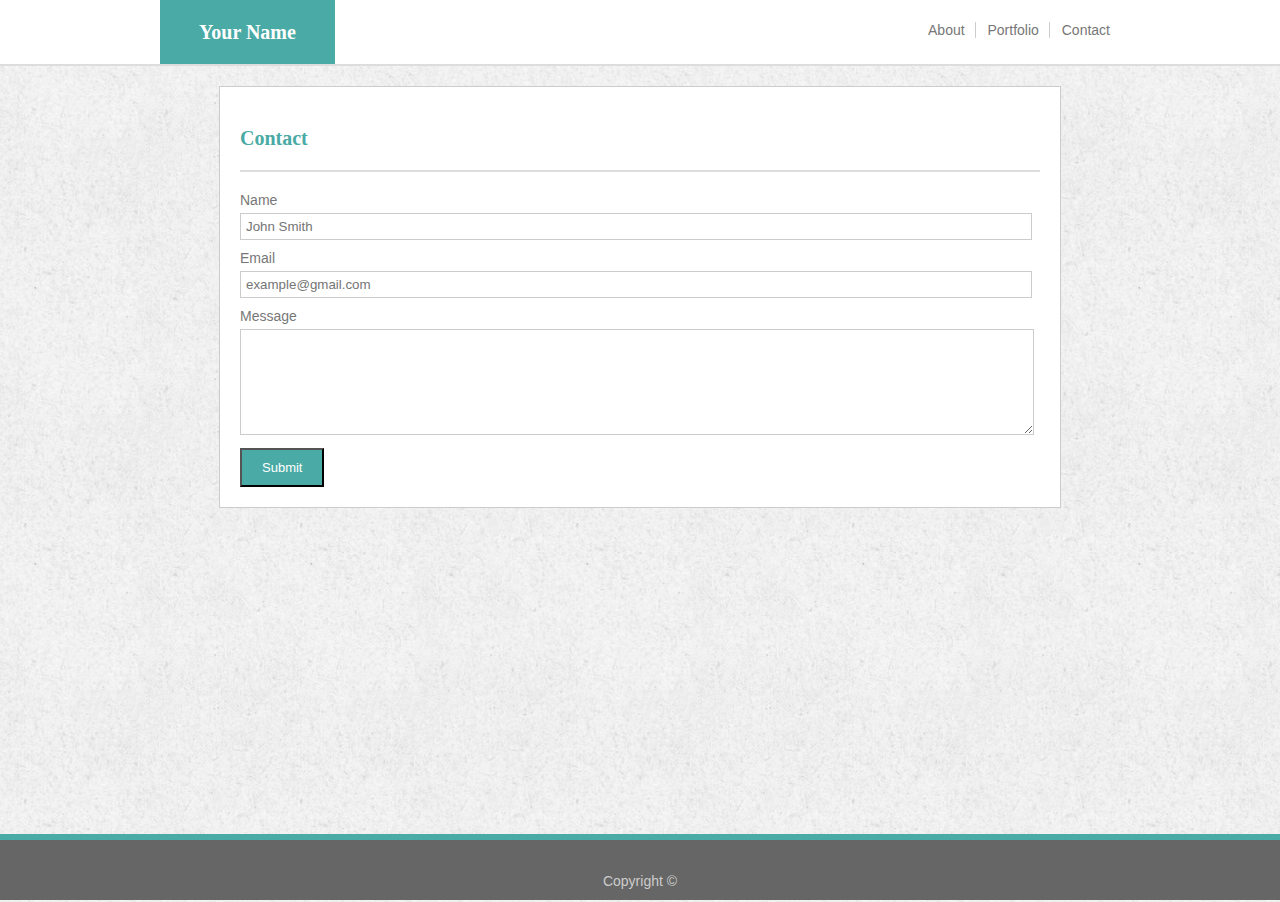
==== contact.html @ 846d3158 "Upload files" ====
<!DOCTYPE html>
<html>
<head>
    <title>Basic Portfolio</title>
    <link rel="stylesheet" type="text/css" href="style.css">
</head>
<body>
<main>
<header>
<div class="headerwrap">
<div class="nametag">Your Name</div>
<nav>
    <ul>
        <li><a href="index.html">About</a></li>
        <li><a href="portfolio.html">Portfolio</a></li>
        <li><a href="contact.html">Contact</a></li>
    </ul>
</nav>
</div>
</header>
<section>
    <article>
        <h3>Contact</h3>
        <hr>
        <form>
        Name<br>
        <input type="text" placeholder="John Smith"><br>
        Email<br>
        <input type="text" placeholder="example@gmail.com"><br>
        Message<br>
        <textarea></textarea><br>
        <button type="button" value="submit">Submit</button>
        </form>
    </article>
</section>
<footer>
        Copyright &copy;
</footer>
</main>
</body>
</html>
---- style.css ----
*, *:before, *:after { box-sizing: inherit; }
body {
    margin: 0;
    padding: 0;
    height: 100vh;
    color: #777777;
    font-family: 'Arial', 'Helvetica Neue', Helvetica, sans-serif;
    font-size: 14px;
    background: url('img/paper.png');
}
.nametag {
    background: #4aaaa5;
    color: #ffffff;
    font-family: 'Georgia', Times, Times New Roman, serif;
    font-size: 20px;
    font-weight: bold;
    width: 175px;
    height: 64px;
    line-height: 64px;
    text-align: center;
    float: left;
}
main {
    min-height: 100%;
    position: relative;
}
section {
    width: 100%;
    margin: 0 auto;
    min-height: 100%;
    overflow: hidden;
}
article {
    margin: 0 auto;
    background: #ffffff;
    width: 800px;
    margin-top: 20px;
    border: 1px solid #cccccc;
    padding: 20px;
    height: 100%;
    overflow: auto;
    margin-bottom: 126px;
}
article > div {
    float: left;
    margin: 20px;
}
nav {
    float: right;
    height: 64px;
}
ul {
    list-style: none;
    padding-top: 8px;
}
li {
    display: inline-block;
    padding: 0px 10px 0px 8px;
    border-right: 1px solid #cccccc;
}
li a {
    color: #777777;
    text-decoration: none;
}
li:last-child {
    border: none;
}
header {
    background: #ffffff;
    height: 64px;
    border-bottom: 2px solid #dddddd;
}
.headerwrap {
    width: 960px;
    margin: 0 auto;
}
h3 {
    font-family: 'Georgia', Times, Times New Roman, serif;
    color: #4aaaa5;
    font-size: 20px;
}
hr {
    height: 0;
    border: 0;
    border-bottom: 2px solid #dddddd;
    margin-bottom: 20px;
}
img {
    float: left;
}
.headshot {
    padding-right: 20px;
}
p {
    line-height: 2;
    font-size: 16px;
}
footer {
    margin-top: 60px;
    background: #666666;
    color: #cccccc;
    height: 40px;
    text-align: center;
    border-top: 6px solid #4aaaa5;
    padding-top: 20px;
    width: 100%;
    line-height: 3;
    position: absolute;
    bottom: 0;
}
input {
    margin: 5px 0 10px 0;
    padding: 5px;
    width: 780px;
    display: inline-block;
    border: 1px solid #cccccc;
}
textarea {
    height: 100px;
    width: 788px;
    display: inline-block;
    margin-top: 5px;
    border: 1px solid #cccccc;
}
button {
    background: #4aaaa5;
    color: #ffffff;
    font-size: 13px;
    padding: 10px 20px;
    margin-top: 10px;
}
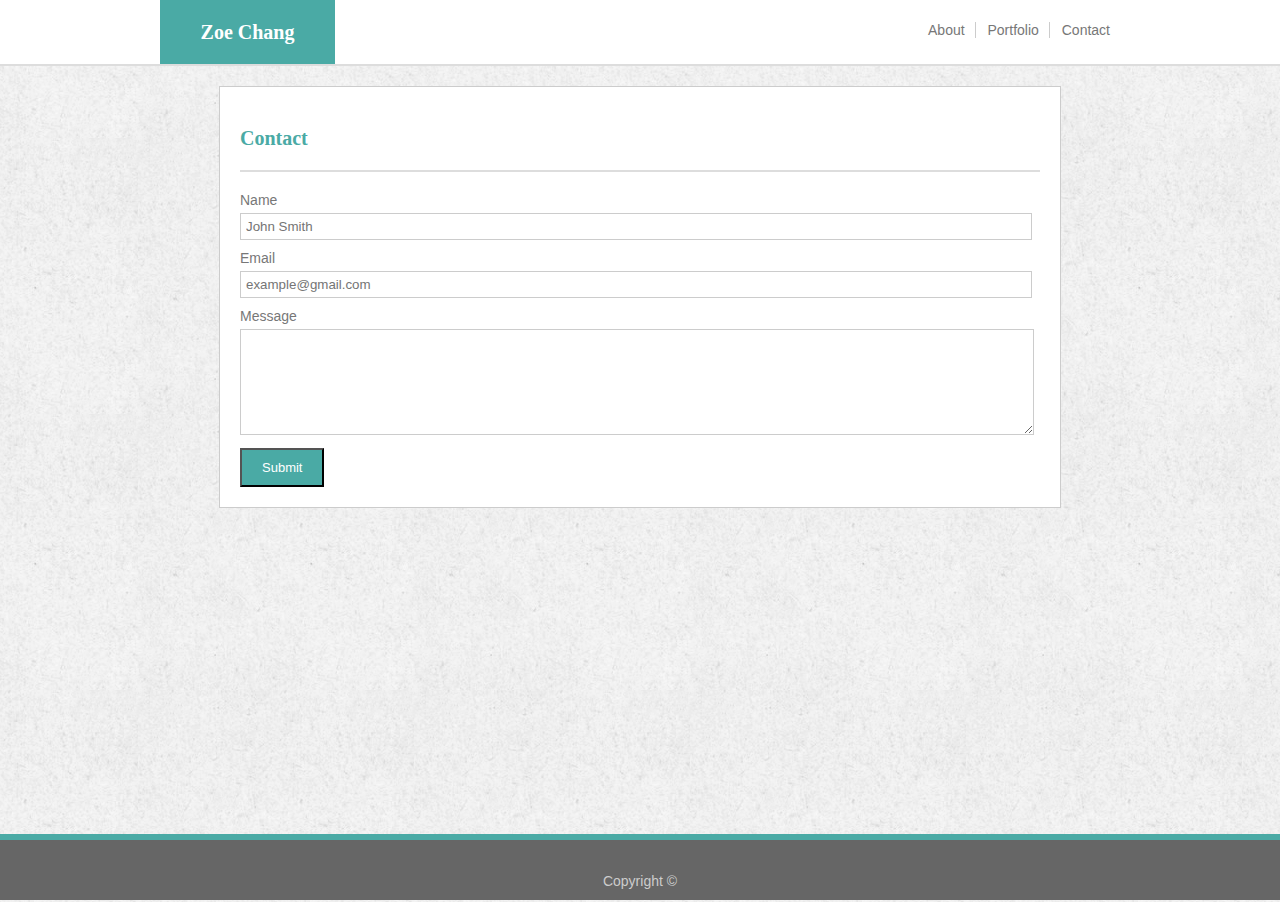
==== commit eabfc4a7: "Updated meta tags" ====
--- a/contact.html
+++ b/contact.html
@@ -1,6 +1,7 @@
 <!DOCTYPE html>
-<html>
+<html lang="en">
 <head>
+    <meta charset="utf-8">
     <title>Basic Portfolio</title>
     <link rel="stylesheet" type="text/css" href="style.css">
 </head>
@@ -8,7 +9,7 @@
 <main>
 <header>
 <div class="headerwrap">
-<div class="nametag">Your Name</div>
+<div class="nametag">Zoe Chang</div>
 <nav>
     <ul>
         <li><a href="index.html">About</a></li>
--- a/style.css
+++ b/style.css
@@ -44,6 +44,27 @@
 article > div {
     float: left;
     margin: 20px;
+    padding-bottom: 10px;
+    float: left;
+    margin: 20px;
+    width: 250px;
+    height: 200px;
+}
+article > div > div {
+    background: #4aaaa5;
+    color: #ffffff;
+    font-family: 'Georgia', Times, Times New Roman, serif;
+    font-size: 20px;
+    text-align: center;
+    line-height: 50px;
+    width: 250px;
+    bottom: 5px;
+    display: inline-block;
+    margin-bottom: 20;
+    height: 50px;
+    position: relative;
+    left: 0;
+    bottom: 60px;
 }
 nav {
     float: right;
